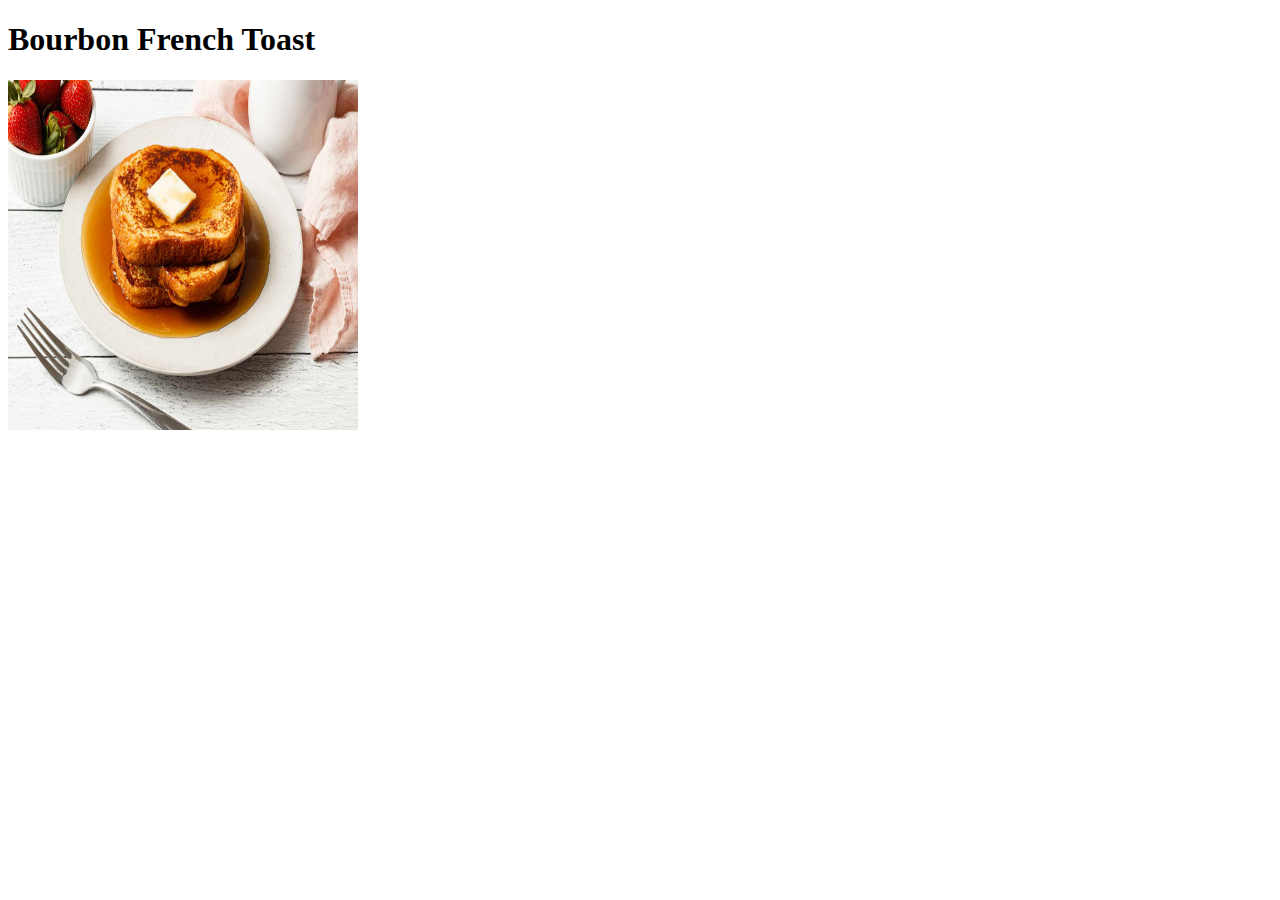
==== recipes/bourbonfrenchtoast.html @ 81a73a98 "Added html page for toasted cheese and bourbon french toast. Added pictures for both pages. Complete" ====
<!DOCTYPE html>
<html lang="en">
<head>
    <meta charset="UTF-8">
    <meta name="viewport" content="width=device-width, initial-scale=1.0">
    <title>Odin Recipes</title>
</head>
<body>
    <h1>Bourbon French Toast</h1>
    <img src="../images/frenchtoastpng" alt="Ramen" height="350" width="350" alt="A plate of french toast covered in syrup">
</body>
</html>
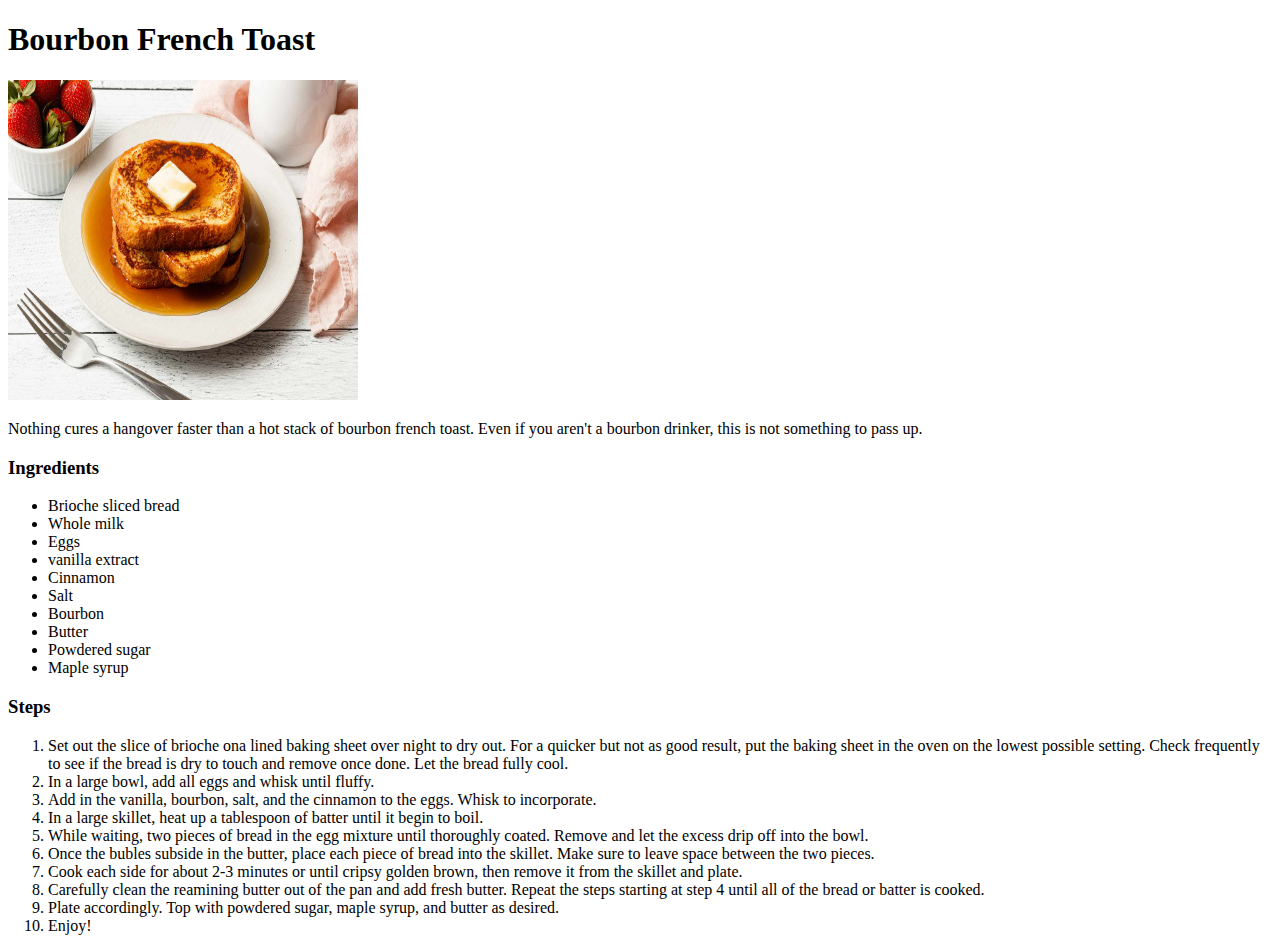
==== commit 46e39a5b: "Completed all recipe pages." ====
--- a/recipes/bourbonfrenchtoast.html
+++ b/recipes/bourbonfrenchtoast.html
@@ -7,6 +7,42 @@
 </head>
 <body>
     <h1>Bourbon French Toast</h1>
-    <img src="../images/frenchtoastpng" alt="Ramen" height="350" width="350" alt="A plate of french toast covered in syrup">
+    <img src="../images/frenchtoastpng" alt="Ramen" height="320" width="350" alt="A plate of french toast covered in syrup">
+
+    <p>
+        Nothing cures a hangover faster than a hot stack of bourbon french toast. 
+        Even if you aren't a bourbon drinker, this is not something to pass up. 
+    </p>
+
+    <h3>Ingredients</h3>
+    <ul>
+        <li>Brioche sliced bread</li>
+        <li>Whole milk</li>
+        <li>Eggs</li>
+        <li>vanilla extract</li>
+        <li>Cinnamon</li>
+        <li>Salt</li>
+        <li>Bourbon</li>
+        <li>Butter</li>
+        <li>Powdered sugar</li>
+        <li>Maple syrup</li>
+    </ul>
+
+    <h3>Steps</h3>
+    <ol>
+        <li>Set out the slice of brioche ona lined baking sheet over night to dry out. 
+            For a quicker but not as good result, put the baking sheet in the oven on the lowest possible setting. 
+            Check frequently to see if the bread is dry to touch and remove once done. Let the bread fully cool.
+        </li>
+        <li>In a large bowl, add all eggs and whisk until fluffy.</li>
+        <li>Add in the vanilla, bourbon, salt, and the cinnamon to the eggs. Whisk to incorporate.</li>
+        <li>In a large skillet, heat up a tablespoon of batter until it begin to boil.</li>
+        <li>While waiting, two pieces of bread in the egg mixture until thoroughly coated. Remove and let the excess drip off into the bowl.</li>
+        <li>Once the bubles subside in the butter, place each piece of bread into the skillet. Make sure to leave space between the two pieces.</li>
+        <li>Cook each side for about 2-3 minutes or until cripsy golden brown, then remove it from the skillet and plate.</li>
+        <li>Carefully clean the reamining butter out of the pan and add fresh butter. Repeat the steps starting at step 4 until all of the bread or batter is cooked.</li>
+        <li>Plate accordingly. Top with powdered sugar, maple syrup, and butter as desired.</li>
+        <li>Enjoy!</li>
+    </ol>
 </body>
 </html>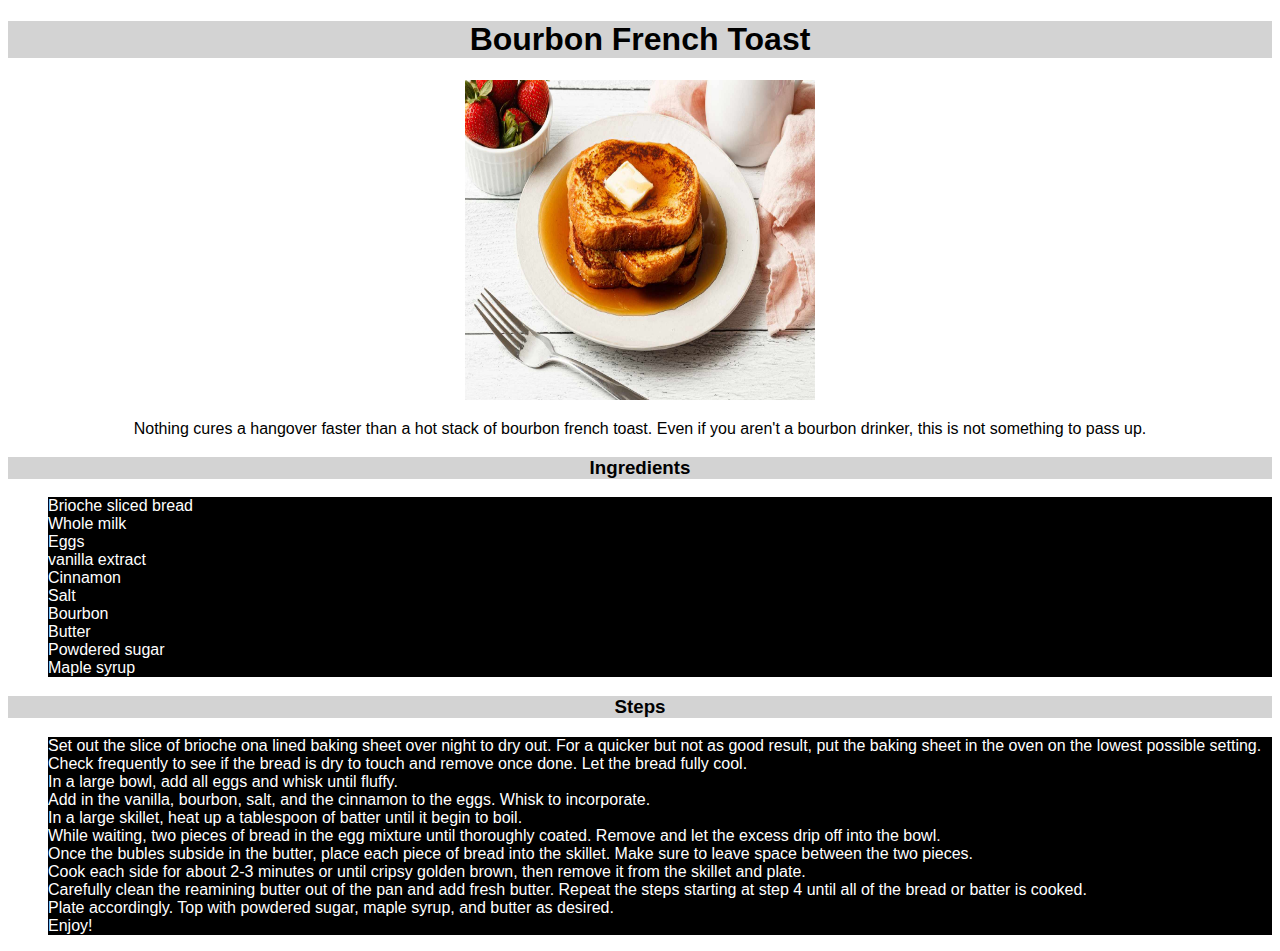
==== commit 3169f59e: "Added CSS styling to all html pages" ====
--- a/recipes/bourbonfrenchtoast.html
+++ b/recipes/bourbonfrenchtoast.html
@@ -4,6 +4,7 @@
     <meta charset="UTF-8">
     <meta name="viewport" content="width=device-width, initial-scale=1.0">
     <title>Odin Recipes</title>
+    <link rel="stylesheet" href="../style.css">
 </head>
 <body>
     <h1>Bourbon French Toast</h1>
--- a/style.css
+++ b/style.css
@@ -0,0 +1,24 @@
+/* Style Sheet */
+body {
+    font-family: Arial, Helvetica, sans-serif;
+    text-align: center;
+}
+
+h1,
+h2,
+h3,
+h4,
+h5 {
+    font-weight: bold;
+    background-color: lightgray;
+}
+
+p {
+    background-color: white;
+}
+
+li {
+    background-color: black;
+    color: white;
+    text-align: left;
+}